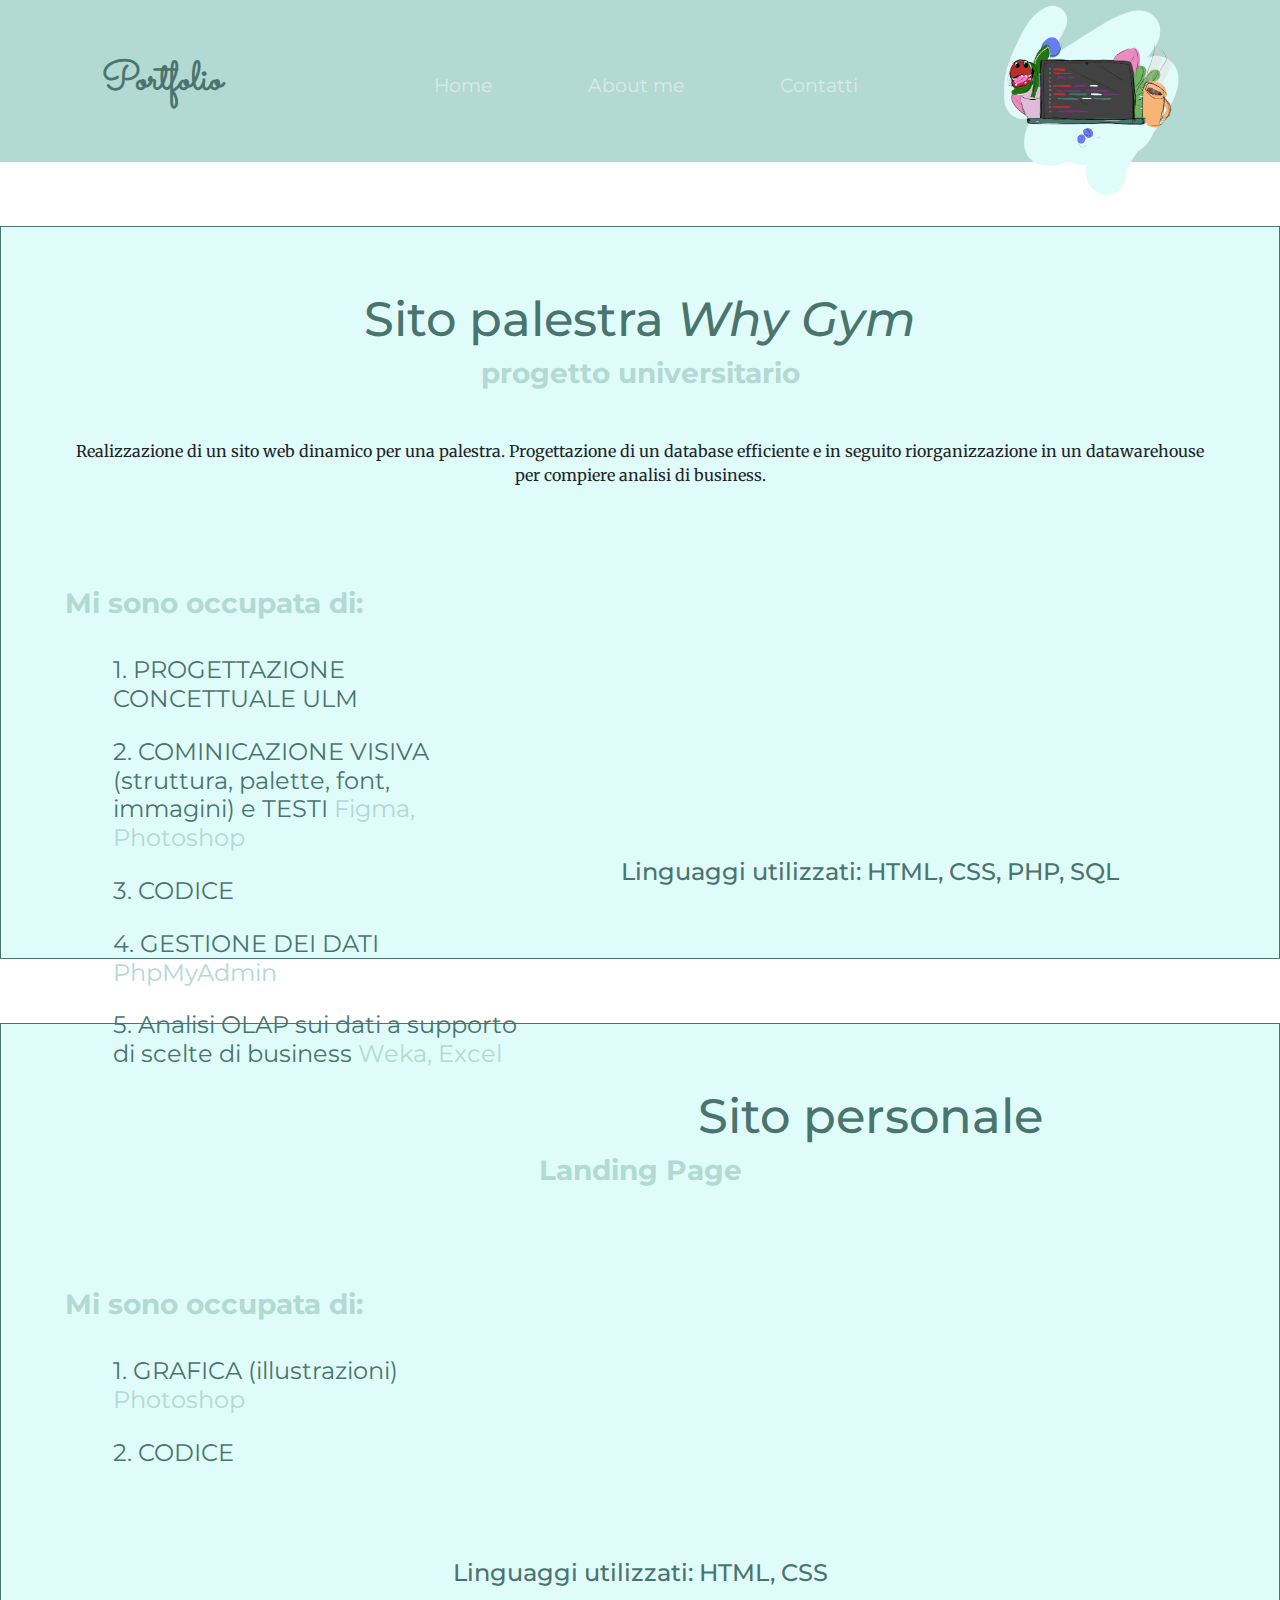
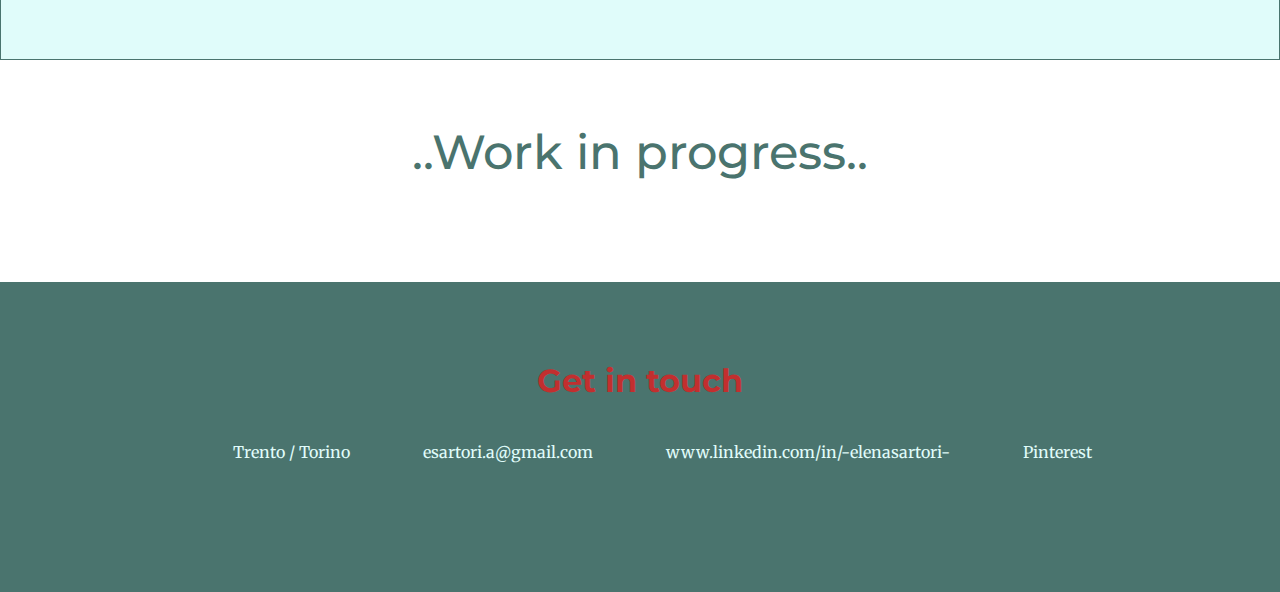
==== portfolio.html @ 9e6a5319 "Add files via upload" ====
<!DOCTYPE html>
<html lang="en" dir="ltr">
  <head>

    <meta charset="utf-8">

    <link rel="preconnect" href="https://fonts.googleapis.com">
    <link rel="preconnect" href="https://fonts.gstatic.com" crossorigin>
    <link href="https://fonts.googleapis.com/css2?family=Merriweather&family=Montserrat&family=Sacramento&display=swap" rel="stylesheet">

  <!--CSS stylesheet-->
  <link rel="stylesheet" href="https://maxcdn.bootstrapcdn.com/bootstrap/4.0.0/css/bootstrap.min.css" integrity="sha384-Gn5384xqQ1aoWXA+058RXPxPg6fy4IWvTNh0E263XmFcJlSAwiGgFAW/dAiS6JXm" crossorigin="anonymous">
   <link rel="stylesheet" href="css/style.css">

   <!-- Fontawesome-->
  <link rel="stylesheet" href="https://use.fontawesome.com/releases/v5.2.0/css/all.css" integrity="sha384-vSIIfh2YWi9wW0r9iZe7RJPrKwp6bG+s9QZMoITbCckVJqGCCRhc+ccxNcdpHuYu" crossorigin="anonymous">
<link rel="stylesheet" href="https://use.fontawesome.com/releases/v5.15.2/css/all.css" integrity="sha384-vSIIfh2YWi9wW0r9iZe7RJPrKwp6bG+s9QZMoITbCckVJqGCCRhc+ccxNcdpHuYu" crossorigin="anonymous">

  <!--Bootstrap Scripts -->
    <script src="https://code.jquery.com/jquery-3.2.1.slim.min.js" integrity="sha384-KJ3o2DKtIkvYIK3UENzmM7KCkRr/rE9/Qpg6aAZGJwFDMVNA/GpGFF93hXpG5KkN" crossorigin="anonymous"></script>
    <script src="https://cdnjs.cloudflare.com/ajax/libs/popper.js/1.12.9/umd/popper.min.js" integrity="sha384-ApNbgh9B+Y1QKtv3Rn7W3mgPxhU9K/ScQsAP7hUibX39j7fakFPskvXusvfa0b4Q" crossorigin="anonymous"></script>
    <script src="https://maxcdn.bootstrapcdn.com/bootstrap/4.0.0/js/bootstrap.min.js" integrity="sha384-JZR6Spejh4U02d8jOt6vLEHfe/JQGiRRSQQxSfFWpi1MquVdAyjUar5+76PVCmYl" crossorigin="anonymous"></script>

  <title>Portfolio Elena Sartori</title>
  </head>
  <body>

    <!-- menu -->

    <section >

      <nav class=" bc1 navbar navbar-expand-lg navbar-dark">
        <button class="navbar-toggler" type="button" data-toggle="collapse" data-target="#navbarSupportedContent" aria-controls="navbarSupportedContent" aria-expanded="false" aria-label="Toggle navigation">
       <span class="navbar-toggler-icon"></span>
      </button>

          <a class="navbar-brand sacramento c5"><span class="c5">Portfolio</span></a>

        <div class="collapse navbar-collapse" id="navbarSupportedContent">
          <ul class="navbar-nav nav-portfolio ml-auto">
            <li class="nav-item-portfolio">
                <a class="nav-link" href="index.html"> Home</a> </li>
              <li class="nav-item-portfolio">
                  <a class="nav-link" href="index.html#about"> About me</a> </li>
              <li class="nav-item-portfolio"><a class="c4 nav-link nav-contatti" href="index.html#contatti">Contatti</a></li>
          </ul>
       </div>

       <div class="nav-img-box">
         <img class="img-cover-portfolio" src="images/interessi5-img.png" / >
       </div>

      </nav>

      <!--
      <ul class="nav c2 bc1">

<li class="inline nav-item c1"><h2 class="inline sacramento c5">  Portfolio</h2></li>
        <li class="nav-item c1"><a class="nav-item" href="index.html">Home</a></li>
        <li class="nav-item"><a class="nav-item" href="index.html#about"> About me </a></li>
        <li class="nav-item"><a class="c4 nav-contatti" href="#contatti">Contatti</a></li>
      </ul> -->

</section>

<!--Box progetto -->

  <h1 class=" sacramento c5 titolo-potfolio-mobile">Portfolio</h1>

  <div class="content-portfolio bc2">

<div class="sezione-titolo">
  <h2 class="c5 titolo-progetti">Sito palestra <em>Why Gym</em> </h2>
  <h3 class="sottotitolo-progetti"> progetto universitario</h3>
  <p> Realizzazione di un sito web dinamico per una palestra. Progettazione di un database efficiente e in seguito riorganizzazione in un datawarehouse per compiere analisi di business. </p>

</div>

          <div class="box-testo elenco-punti">

        <h3 class="titolo-punti">Mi sono occupata di: </h3>
        <ol>
          <li> <h4 class="punti-progetto">1. PROGETTAZIONE CONCETTUALE ULM </h4></li>
        <li><h4 class="punti-progetto"> 2. COMINICAZIONE VISIVA (struttura, palette, font, immagini) e TESTI  <span class="c1">Figma, Photoshop</span> </h4> </li>
        <li><h4 class="punti-progetto">3. CODICE </h4> </li>
        <li><h4 class="punti-progetto">4. GESTIONE DEI DATI <span class="c1">PhpMyAdmin</span> </h4></li>
        <li><h4 class="punti-progetto">5. Analisi OLAP sui dati a supporto di scelte di business <span class="c1"> Weka, Excel</span> </h4></li>

      </ol>



      </div>
      <div class="">

          <video class="chi_siamo_video" autoplay muted loop>
          <source src="portfolio/video-WhyGym.mp4" type="video/mp4">
                                    </video>
</div>
        <!--<img class="img-progetto" src="images/progetto2.PNG" alt="">-->
        <div >
          <h5>Linguaggi utilizzati: HTML, CSS, PHP, SQL </h5>

        </div>

    </div>

    <!--box progetto-->

<div class="content-portfolio bc2">


      <div class="sezione-titolo">
        <h2 class="c5 titolo-progetti">Sito personale  </h2>
        <h3 class="sottotitolo-progetti"> Landing Page </h3>
      </div>

      <div class="box-testo elenco-punti">

    <h3 class="titolo-punti">Mi sono occupata di: </h3>
    <ol>
      <li> <h4 class="punti-progetto">1. GRAFICA (illustrazioni) <span class="c1"> Photoshop</span> </h4></li>
    <li><h4 class="punti-progetto"> 2. CODICE  </h4> </li>

  </ol>



  </div>
  <div class="">

      <video class="chi_siamo_video" autoplay muted loop>
      <source src="portfolio/Video-Sitopersonale.mp4" type="video/mp4">
                                </video>
</div>
    <!--<img class="img-progetto" src="images/progetto2.PNG" alt="">-->
    <div >
      <h5>Linguaggi utilizzati: HTML, CSS </h5>

    </div>

</div>
</div>


      <div class="sezione-titolo">
        <h2 class="c5 titolo-progetti">..Work in progress..  </h2>
      </div>

    <footer class=" section-space bc5" id="contatti">

  <div class="contatti">


          <h2 class="title-contatti c4 bold"> Get in touch </h2>

          <ul>
            <li class="contatti-item"><i class="fas fa-search-location"></i> Trento / Torino</li>
        <li class="contatti-item"><i class="fas fa-envelope"></i> <a href="#"> esartori.a@gmail.com</a>  </li>
          <li class="contatti-item"> <i class="fab fa-linkedin"></i><a href="https://www.linkedin.com/in/-elenasartori-"> www.linkedin.com/in/-elenasartori-</a>  </li>
            <li class="contatti-item"> <i class="fab fa-pinterest"></i><a href="https://pin.it/fAm5blS">Pinterest</a>  </li>
<!--  <li class="contatti-item">   <i class="fab fa-facebook"></i><a href="#">Elena Sartori </a>  </li> <br> -->
        </ul>

        </div>


    </footer>



  </body>
</html>
---- css/style.css ----
body {text-align: center; margin: 0; padding:0; font-family: 'Merriweather', serif; line-height: 1.5; box-sizing: border-box;}
hr {margin: 0; display: block; }
li {list-style: none; }
a {text-decoration: none; color: inherit; }
a:hover {text-decoration: none; color: inherit;}
hr { }
img {width:200px; margin: 0;}
i {padding-right: 5px;  }

h1,h2 {color:#b2d9d2; font-family: 'Montserrat', sans-serif; }
h3 {color:#b2d9d2; font-family: 'Montserrat', sans-serif; font-weight: bold; }
h4 {color:#4a746e; font-family: 'Montserrat', sans-serif; font-weight: bold; font-size: 1.5rem; }
h5 {color:#4a746e; font-family: 'Montserrat', sans-serif; font-size: 1.5rem;}


/*-------- Generali ------*/

/*Colori e sfondi*/

.c1 {color: #b2d9d2;}
.bc1 {background-color: #b2d9d2;}

.c2 {color: #e0fcfa;}
.bc2 {background-color: #e0fcfa;}

.c3 {color: #fff;}
.bc3 {background-color: #fff;}

.c4 {color: #c22f2f;}
.bc4 {background-color:  #c22f2f;}

.c5 {color: #4a746e;}
.bc5 {background-color:#4a746e;}

/*testi*/

.sacramento {font-family: 'Sacramento', serif; font-size: 2rem;}
.bold {font-weight: bold; }
.underline {text-decoration: underline; }

/*spazi*/

.section-space {margin: 0;  padding: 5rem 0 5rem 0;  box-sizing: content-box; clear: left; }
.inline {display: inline-block; }
.text-box {margin-top: 30px; margin-bottom: 30px;}
.box {}
.text-left {text-align: left; position: relative; margin: 0 auto; }
.row {margin: 0; padding: 0; }

/*--------- Cover --------*/

/*-- Nav -- */

.navbar {
  padding: 0;
}

.navbar-brand {
  font-family: "Sacramento";
  font-size: 2.5rem;
  font-weight: bold;
  color: #4a746e;
  padding: 2% 5%;
  margin: 2% 3%;
  width: 15%;
}

.nav-item {padding: 0 18px;}

.nav-link {font-family: "Montserrat"; font-size: 1.2rem; }

.nav{margin: 0 auto; padding-top: 1%;}
.nav-portfolio {float: left; padding-top: 1%; margin: 0 auto 0 100px; }
.nav-item {color: #e0fcfa; display: inline-block; padding-right: 1rem; padding-left: 1rem;  }
.nav-item:hover {color: #fff;}
.nav-contatti {font-size: normal;}
.nav-contatti:hover{font-weight: bold; }
.portfolio-item {border: solid 2px #fff;  border-radius: 10px;  background-color:#b2d9d2;  color: #e0fcfa; box-sizing: content;  }
.portfolio-item:hover{color: #fff;}
.nav-img-box {width: 20%;}

/* cover */

.cover {height: 48rem;}
.cover-container {padding-top: 6rem; }
.title-section {}
.title {font-size: 2.8rem;}
.subtitle { font-family: 'Sacramento', serif; font-size: 2rem;}
.img-cover {display: block; margin: 0 auto 0 auto; width: 25%; box-sizing: border-box; }

/*---------Istruzione -------*/

.formazione {background-image: url("images/campus.jpg"); background-position: center center; width:100%;}
.formazione-text {width: 45%; font-size: 15px; text-align: left; padding-left: 3%;}

.istruzione {width: 70%; margin: 100px auto 100px auto; text-align: left;}
.titolo-istruzione {text-align: center;}
.lista-istruzione li {list-style: none; clear: left; text-align: left; padding-left: 20%; padding-right: 20%;}
.istruzione-img {width: 5%; position:relative; margin-bottom: 3.5%;}
.istruzione-img2 {width: 10%; position: relative;}
.titolo-formazione {position: absolute;  padding-top: 20px;}
.titolo-istruzione {padding-right: 200px;}
.li-style {width: 15px;  }

/*--------Interessi --------*/

.content {box-sizing: border-box; padding: 3rem; margin: 1rem 0 7rem 0;}
.sec-interessi {width: 100%; box-sizing: border-box;}
.interessi {width: 50%; display: inline-block; float: left; box-sizing: border-box; padding: 1.5rem; }
.img-interessi {width: 10rem; }

.portfolio-button {border: solid 2px #4a746e; background-color: #e0fcfa; color: #4a746e; font-size: 1rem; border-radius: 9px; width: 25%; height: 5%; margin: 1em auto;   }

/*-------- Certificazioni ------*/

#certificazioni {background-color: #e0fcfa; }
.certificazioni {clear: left; }
.tab-certificazioni {padding: 20px; margin: 0 auto; }

/*------- Altri lavori --------*/
.lista-lavori {list-style: inside; text-align: left; margin-left: 25%; padding: 0.7%;  }


/*-------- About ------*/

.about {padding-left: 3rem; padding-right: 3rem;}
.me-img{width: 80%; border-radius: 100%;  margin: 6rem auto; padding-left: 60px; }
.hobby-item {display: inline-block; padding-right: 2.5rem;  }
.hobby {padding-top: 2rem; }
.me-img-mobile{display: none; }

/*-------- CV-------------*/
.cv-section {margin-top: 0.5rem; margin-bottom: 2rem; }
/*-------- Contatti -------------*/

.contatti {margin: 0; }
.contatti-item {display: inline-block; padding: 2rem 2rem ; color: #e0fcfa;  }
.contatti-item:hover {color: #fff;}

/*-------------------------------*/
/*-------- Portfolio -----------*/

.navbar-toggler {margin: 2%; }
.nav-barra {}
.nav-item-portfolio {color: #e0fcfa; display: inline-block; padding-right: 2.5rem; padding-left: 2.5rem;  }
.img-cover-portfolio { position: absolute;  width: 15%; margin-left: -150px; margin-top: -80px;  }
.cover-portfolio {}
.navbar-brand {}

.logo-portfolio {width: 40px; }

.titolo-potfolio-mobile {display: none; font-weight: 900; margin-top: 3rem; }

.content-portfolio {border: solid 1px #4a746e; margin: 5% auto; box-sizing: content-box; padding: 5%;    }
.sezione-titolo {margin-bottom: 100px;}
.titolo-progetti {font-size: 3rem;   }
.titolo-punti {padding-bottom: 20px; }
.sottotitolo-progetti {margin-bottom: 3rem; }
.box-testo {float: left; text-align: left; width: 40%; box-sizing: border-box;  }
.img-progetto {width: 40%; }

.punti-progetto {padding: 0.5rem; font-weight: inherit; }

.chi_siamo_video {width:45%; margin: 5%; }

/*media query*/

@media (max-width: 800px){
  .img-cover {width: 40%;}
}

@media (max-width: 1000px){

.interessi {width: 100%; display: block; clear: left;}
.me-img {display: none;  }
.me-img-mobile {display: block; width: 30%; border-radius: 100%;  margin: 20px auto;}
.istruzione-img {display: none; }
.formazione-text {width: 80%; }

.portfolio-button {width: 50%; }
.hobby-item {display: block;}
.chi_siamo_video {width: 80%; }
.elenco-punti {width: 80%; }
.img-cover-portfolio {display: none; }
.navbar-brand {display: none; }
.titolo-potfolio-mobile {display: block; }

}
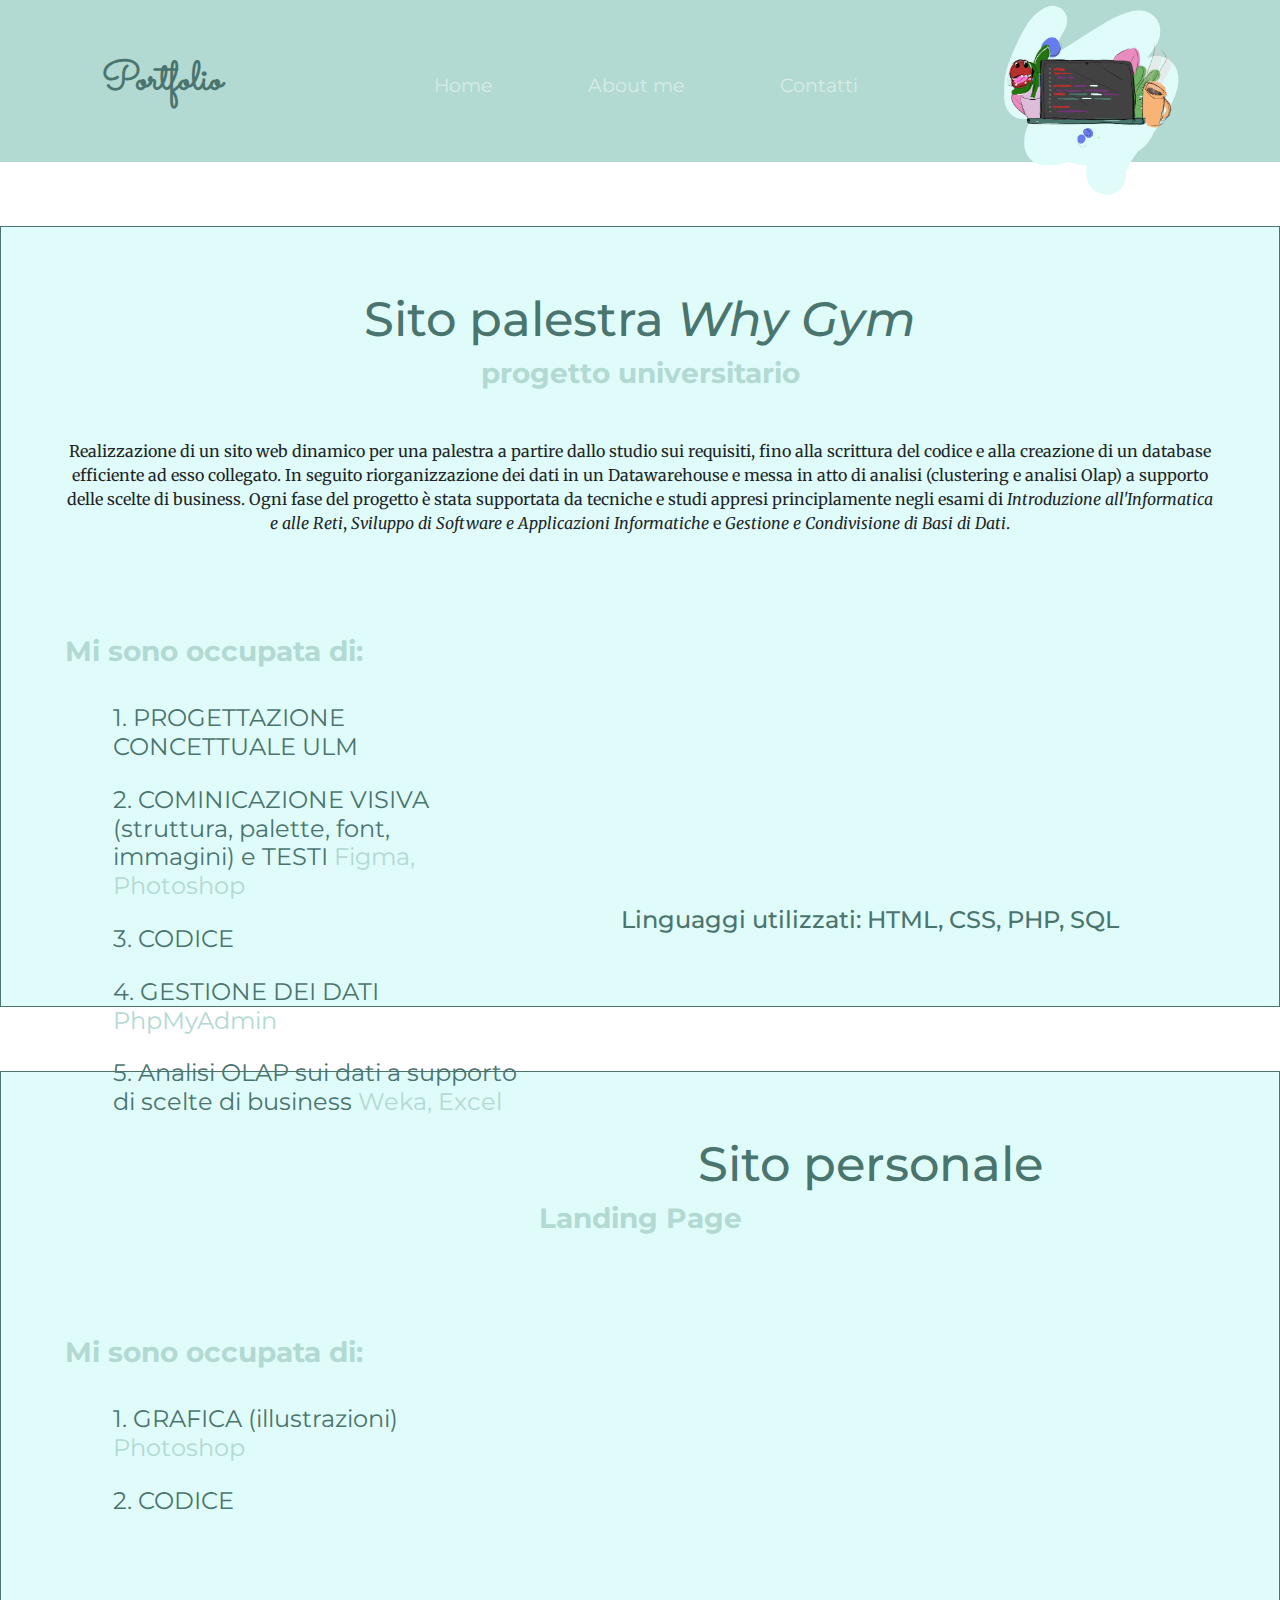
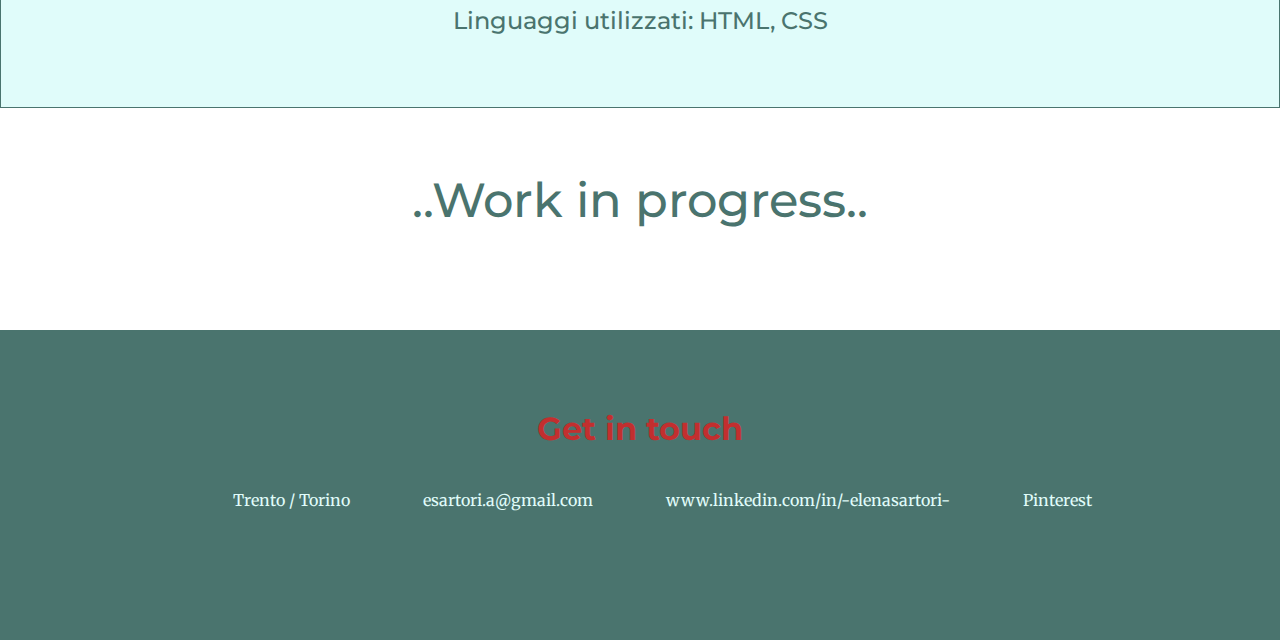
==== commit e941af52: "Update portfolio.html" ====
--- a/portfolio.html
+++ b/portfolio.html
@@ -72,7 +72,7 @@
 <div class="sezione-titolo">
   <h2 class="c5 titolo-progetti">Sito palestra <em>Why Gym</em> </h2>
   <h3 class="sottotitolo-progetti"> progetto universitario</h3>
-  <p> Realizzazione di un sito web dinamico per una palestra. Progettazione di un database efficiente e in seguito riorganizzazione in un datawarehouse per compiere analisi di business. </p>
+  <p> Realizzazione di un sito web dinamico per una palestra a partire dallo studio sui requisiti, fino alla scrittura del codice e alla creazione di un database efficiente ad esso collegato. In seguito riorganizzazione dei dati in un Datawarehouse e messa in atto di analisi (clustering e analisi Olap) a supporto delle scelte di business. Ogni fase del progetto è stata supportata da tecniche e studi appresi principlamente negli esami di <em>Introduzione all'Informatica e alle Reti</em>, <em>Sviluppo di Software e Applicazioni Informatiche </em> e <em> Gestione e Condivisione di Basi di Dati</em>.  </p>
 
 </div>
 
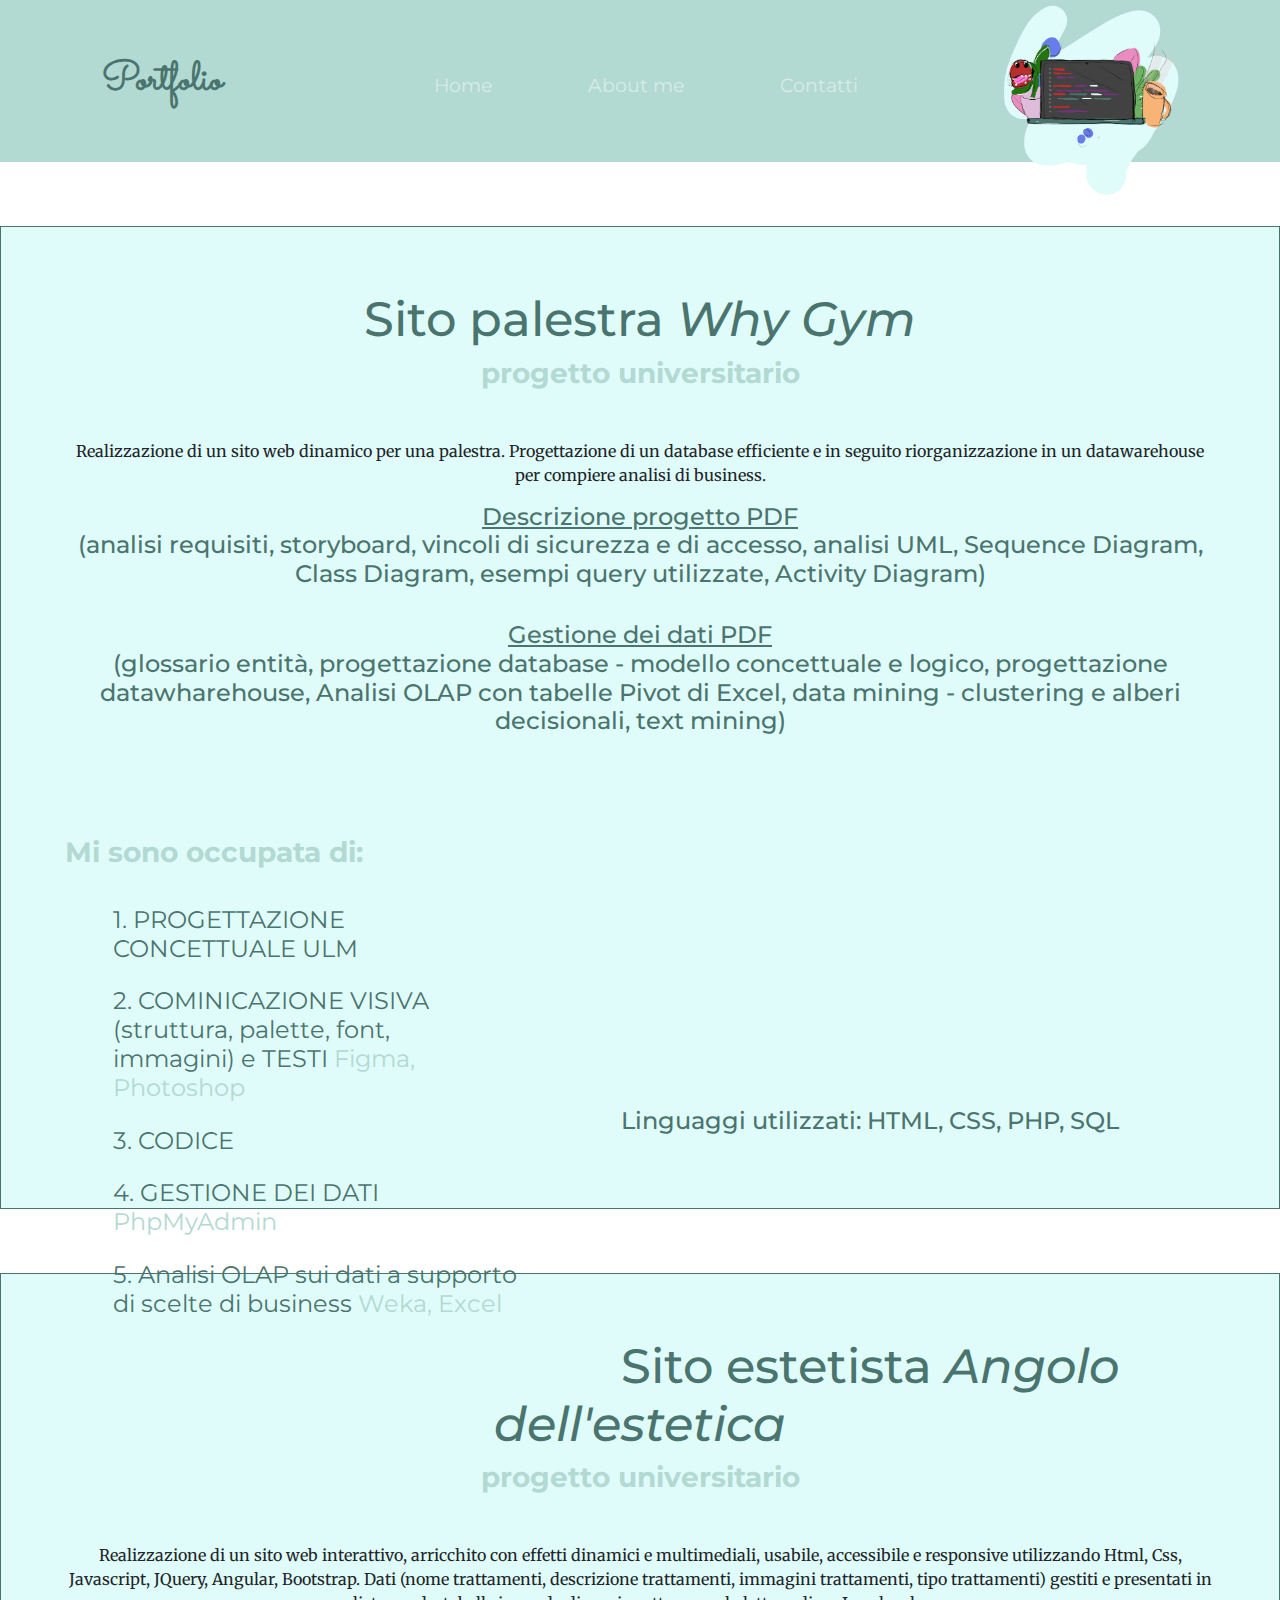
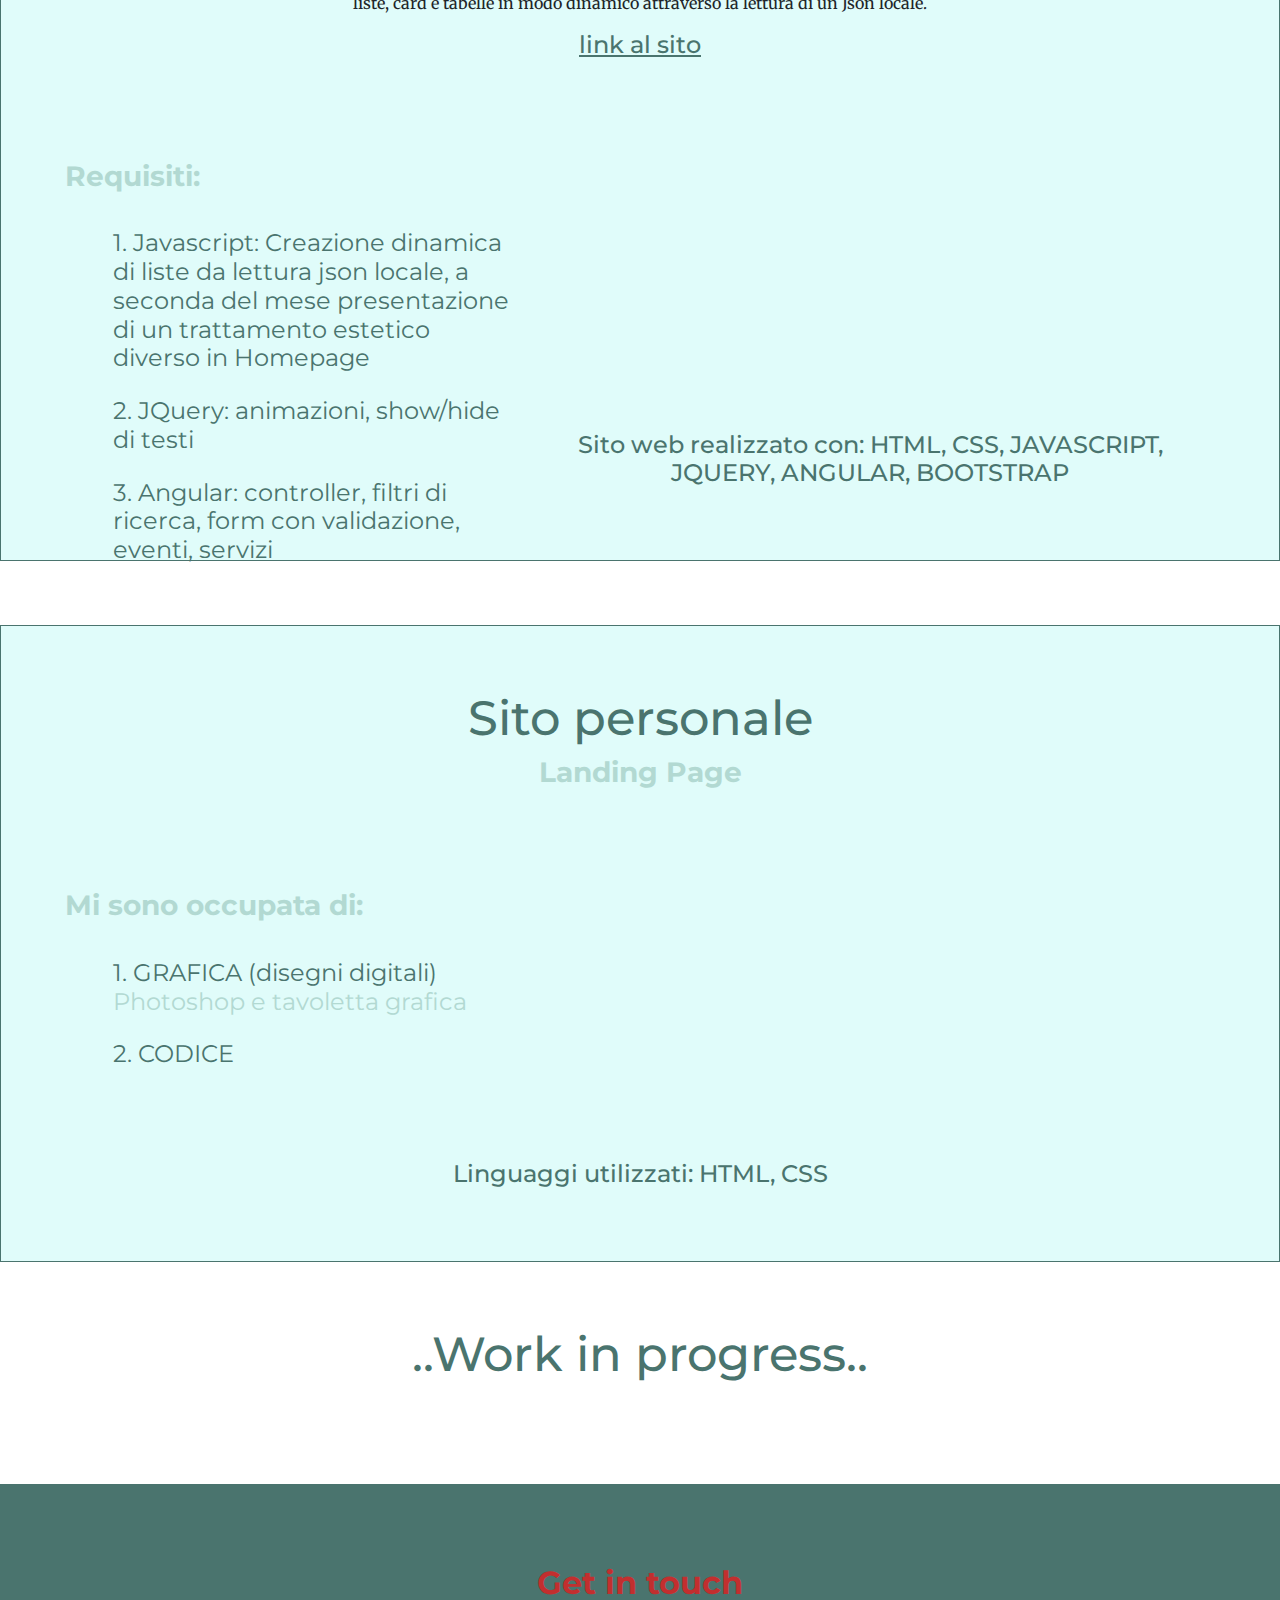
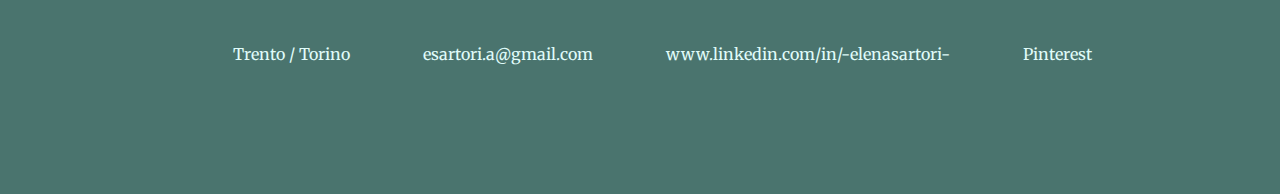
==== commit 6c95455f: "Update portfolio.html" ====
--- a/portfolio.html
+++ b/portfolio.html
@@ -72,15 +72,17 @@
 <div class="sezione-titolo">
   <h2 class="c5 titolo-progetti">Sito palestra <em>Why Gym</em> </h2>
   <h3 class="sottotitolo-progetti"> progetto universitario</h3>
-  <p> Realizzazione di un sito web dinamico per una palestra a partire dallo studio sui requisiti, fino alla scrittura del codice e alla creazione di un database efficiente ad esso collegato. In seguito riorganizzazione dei dati in un Datawarehouse e messa in atto di analisi (clustering e analisi Olap) a supporto delle scelte di business. Ogni fase del progetto è stata supportata da tecniche e studi appresi principlamente negli esami di <em>Introduzione all'Informatica e alle Reti</em>, <em>Sviluppo di Software e Applicazioni Informatiche </em> e <em> Gestione e Condivisione di Basi di Dati</em>.  </p>
+  <p> Realizzazione di un sito web dinamico per una palestra. Progettazione di un database efficiente e in seguito riorganizzazione in un datawarehouse per compiere analisi di business. </p>
+<h5> <a href="portfolio/Progetto_sviluppo_Elena-Sartori.pdf"> <span class="underline">Descrizione progetto PDF</span> <br>(analisi requisiti, storyboard, vincoli di sicurezza e di accesso, analisi UML, Sequence Diagram, Class Diagram, esempi query utilizzate, Activity Diagram)</a> </h5> <br>
+<h5> <a href="portfolio/Progetto_Elena-Sartori.pdf"> <span class="underline">Gestione dei dati PDF</span> <br>(glossario entità, progettazione database - modello concettuale e logico, progettazione datawharehouse, Analisi OLAP con tabelle Pivot di Excel, data mining - clustering e alberi decisionali, text mining)</a> </h5>
 
 </div>
 
           <div class="box-testo elenco-punti">
 
-        <h3 class="titolo-punti">Mi sono occupata di: </h3>
+        <h3 class="titolo-punti"> Mi sono occupata di: </h3>
         <ol>
-          <li> <h4 class="punti-progetto">1. PROGETTAZIONE CONCETTUALE ULM </h4></li>
+        <a href="#"> <li> <h4 class="punti-progetto">1. PROGETTAZIONE CONCETTUALE ULM </h4></li></a>
         <li><h4 class="punti-progetto"> 2. COMINICAZIONE VISIVA (struttura, palette, font, immagini) e TESTI  <span class="c1">Figma, Photoshop</span> </h4> </li>
         <li><h4 class="punti-progetto">3. CODICE </h4> </li>
         <li><h4 class="punti-progetto">4. GESTIONE DEI DATI <span class="c1">PhpMyAdmin</span> </h4></li>
@@ -90,6 +92,7 @@
 
 
 
+
       </div>
       <div class="">
 
@@ -105,6 +108,41 @@
 
     </div>
 
+<!-- Progetto estetista -->
+    <div class="content-portfolio bc2">
+
+  <div class="sezione-titolo">
+    <h2 class="c5 titolo-progetti"> Sito estetista <em>Angolo dell'estetica</em></h2>
+    <h3 class="sottotitolo-progetti"> progetto universitario </h3>
+    <p> Realizzazione di un sito web interattivo, arricchito con effetti dinamici e multimediali, usabile, accessibile e responsive utilizzando Html, Css, Javascript, JQuery, Angular, Bootstrap. Dati (nome trattamenti, descrizione trattamenti, immagini trattamenti, tipo trattamenti) gestiti e presentati in liste, card e tabelle in modo dinamico attraverso la lettura di un Json locale.</p>
+            <h5 class="underline"> <a href="https://designappwebesame.altervista.org/index.html"> link al sito </a> </h5>
+  </div>
+
+            <div class="box-testo elenco-punti">
+
+          <h3 class="titolo-punti"> Requisiti: </h3>
+
+          <ol>
+          <a href="#"> <li> <h4 class="punti-progetto">1. Javascript: Creazione dinamica di liste da lettura json locale, a seconda del mese presentazione di un trattamento estetico diverso in Homepage</h4></li></a>
+          <li><h4 class="punti-progetto"> 2. JQuery: animazioni, show/hide di testi</h4> </li>
+          <li><h4 class="punti-progetto">3. Angular: controller, filtri di ricerca, form con validazione, eventi, servizi </h4> </li>
+        </ol>
+
+        </div>
+        <div class="">
+
+            <video class="chi_siamo_video" autoplay muted loop>
+            <source src="portfolio/video-estetista.mp4" type="video/mp4">
+                                      </video>
+
+  </div>
+          <!--<img class="img-progetto" src="images/progetto2.PNG" alt="">-->
+          <div >
+            <h5> Sito web realizzato con: HTML, CSS, JAVASCRIPT, JQUERY, ANGULAR, BOOTSTRAP </h5>
+          </div>
+
+      </div>
+
     <!--box progetto-->
 
 <div class="content-portfolio bc2">
@@ -119,7 +157,7 @@
 
     <h3 class="titolo-punti">Mi sono occupata di: </h3>
     <ol>
-      <li> <h4 class="punti-progetto">1. GRAFICA (illustrazioni) <span class="c1"> Photoshop</span> </h4></li>
+      <li> <h4 class="punti-progetto">1. GRAFICA (disegni digitali) <span class="c1"> Photoshop e tavoletta grafica</span> </h4></li>
     <li><h4 class="punti-progetto"> 2. CODICE  </h4> </li>
 
   </ol>
@@ -144,7 +182,7 @@
 
 
       <div class="sezione-titolo">
-        <h2 class="c5 titolo-progetti">..Work in progress..  </h2>
+        <h2 class="c5 titolo-progetti"> ..Work in progress..  </h2>
       </div>
 
     <footer class=" section-space bc5" id="contatti">
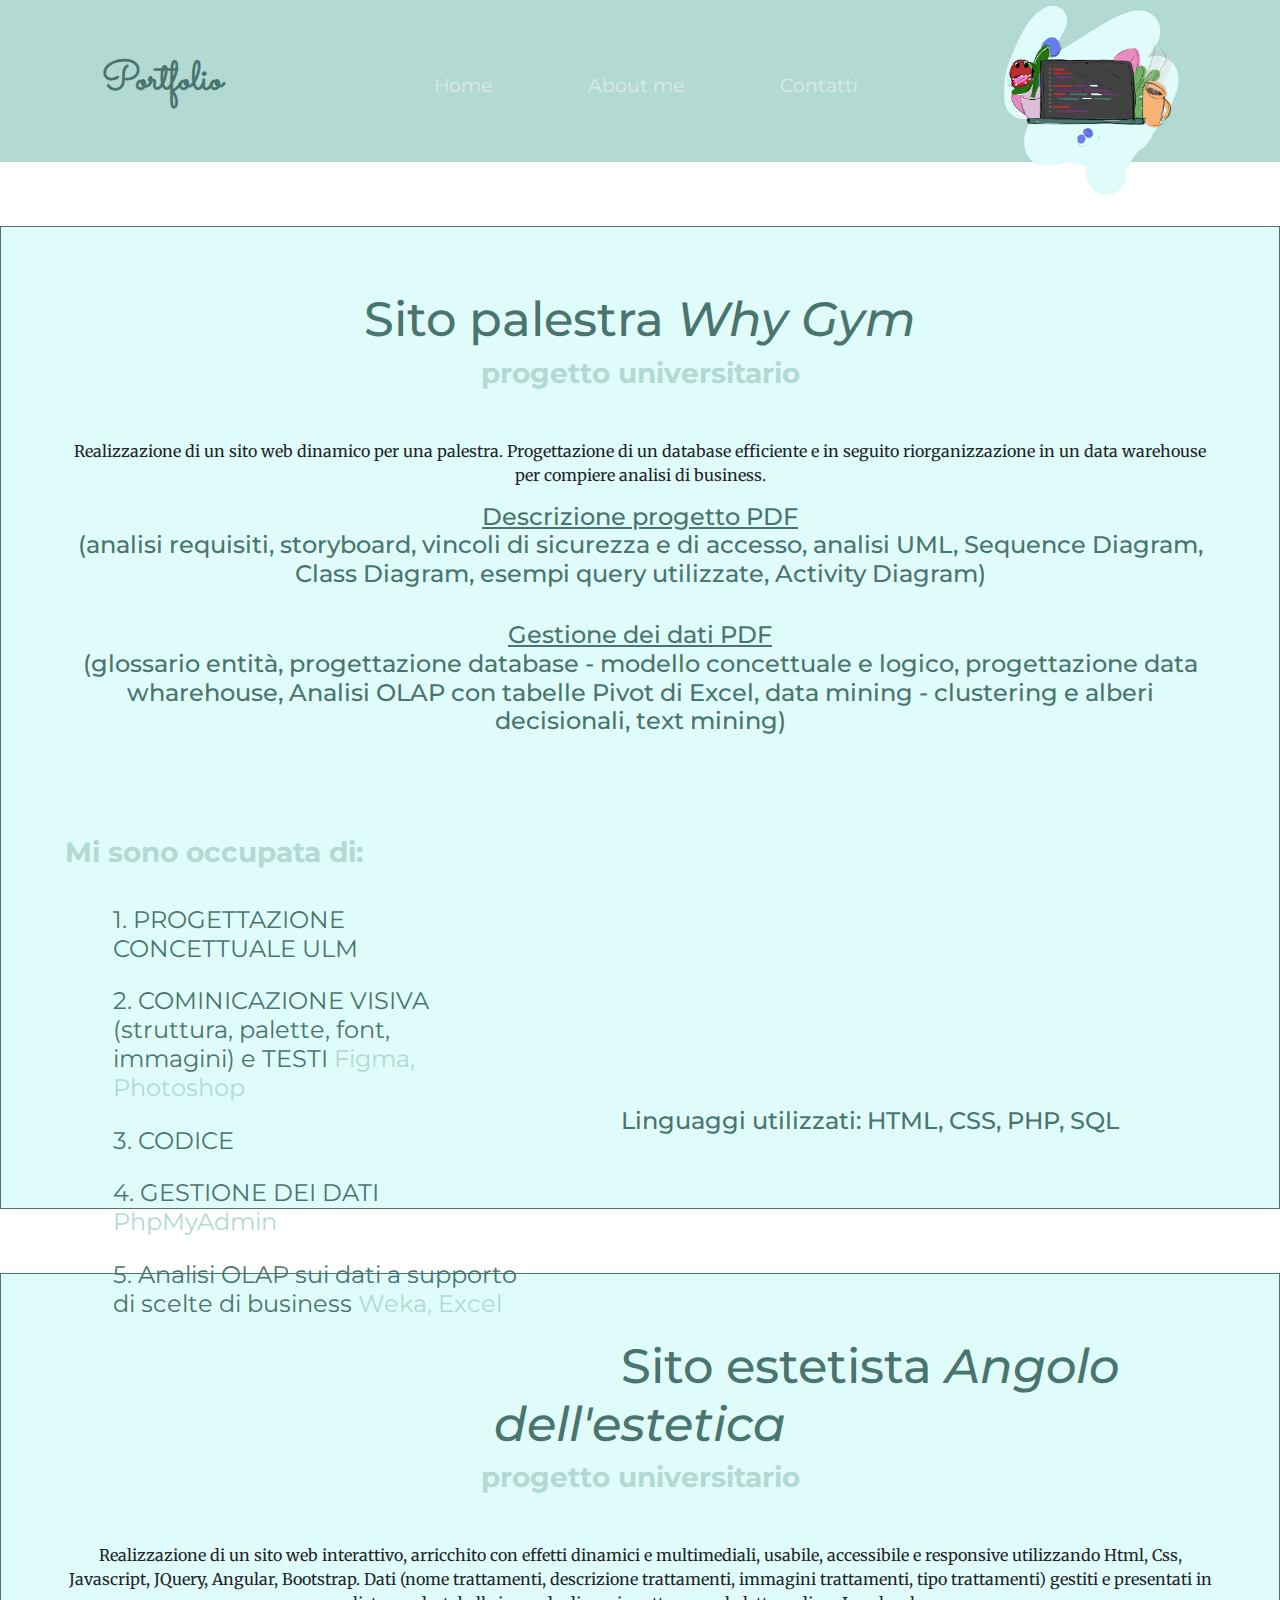
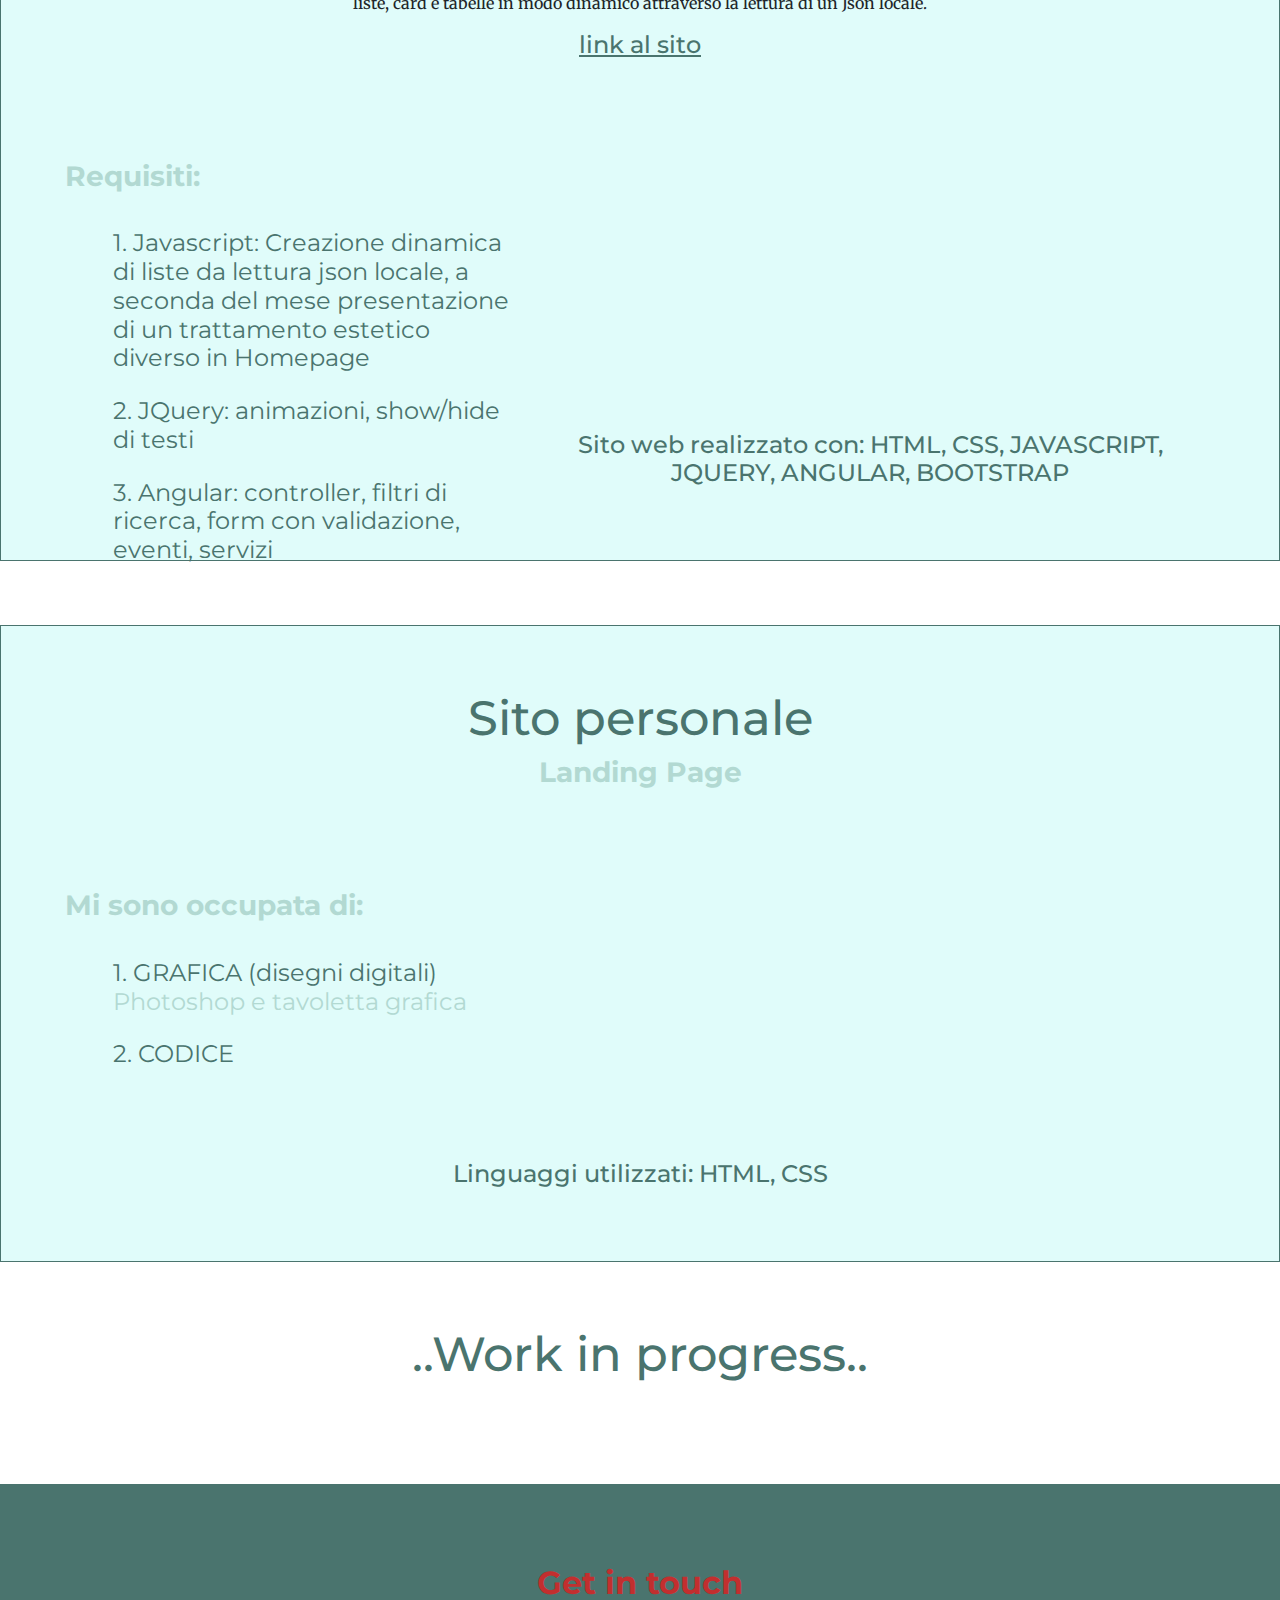
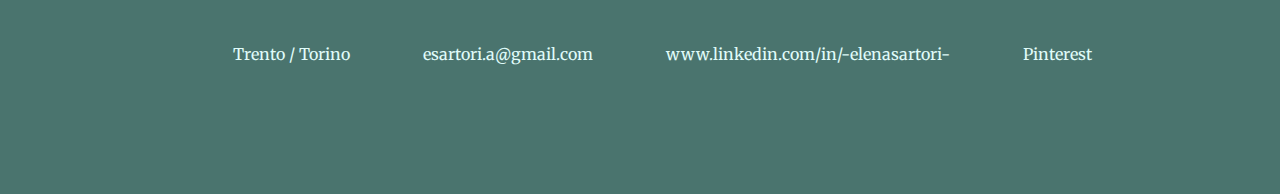
==== commit 80da3ba5: "Update portfolio.html" ====
--- a/portfolio.html
+++ b/portfolio.html
@@ -72,9 +72,9 @@
 <div class="sezione-titolo">
   <h2 class="c5 titolo-progetti">Sito palestra <em>Why Gym</em> </h2>
   <h3 class="sottotitolo-progetti"> progetto universitario</h3>
-  <p> Realizzazione di un sito web dinamico per una palestra. Progettazione di un database efficiente e in seguito riorganizzazione in un datawarehouse per compiere analisi di business. </p>
+  <p> Realizzazione di un sito web dinamico per una palestra. Progettazione di un database efficiente e in seguito riorganizzazione in un data warehouse per compiere analisi di business. </p>
 <h5> <a href="portfolio/Progetto_sviluppo_Elena-Sartori.pdf"> <span class="underline">Descrizione progetto PDF</span> <br>(analisi requisiti, storyboard, vincoli di sicurezza e di accesso, analisi UML, Sequence Diagram, Class Diagram, esempi query utilizzate, Activity Diagram)</a> </h5> <br>
-<h5> <a href="portfolio/Progetto_Elena-Sartori.pdf"> <span class="underline">Gestione dei dati PDF</span> <br>(glossario entità, progettazione database - modello concettuale e logico, progettazione datawharehouse, Analisi OLAP con tabelle Pivot di Excel, data mining - clustering e alberi decisionali, text mining)</a> </h5>
+<h5> <a href="portfolio/Progetto_Elena-sartori.pdf"> <span class="underline">Gestione dei dati PDF</span> <br>(glossario entità, progettazione database - modello concettuale e logico, progettazione data wharehouse, Analisi OLAP con tabelle Pivot di Excel, data mining - clustering e alberi decisionali, text mining)</a> </h5>
 
 </div>
 
